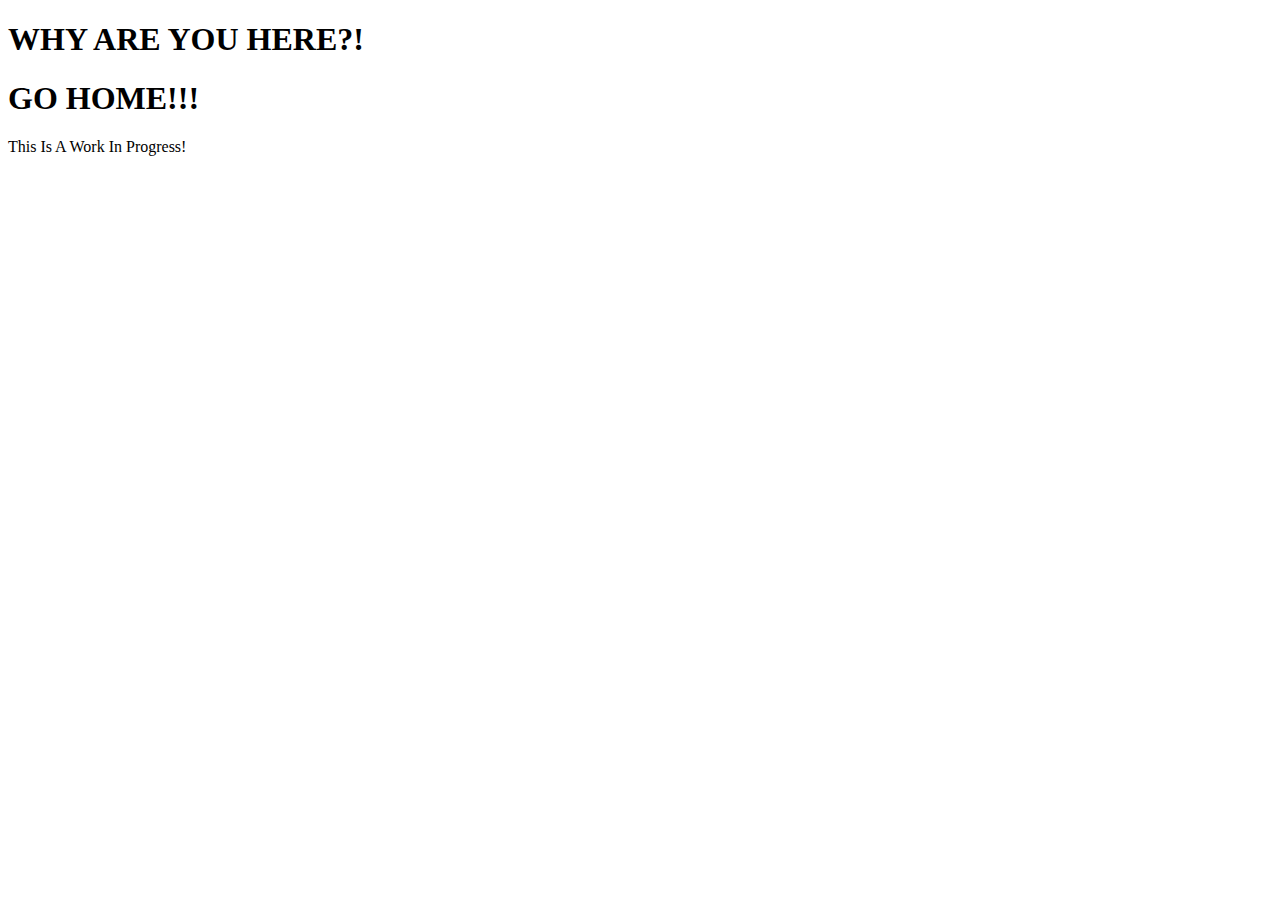
==== WORK IN PROGRESS.html @ 952deb54 "Add files via upload" ====
<!DOCTYPE html>
<html lang="en">
  <head>
    <meta charaset="UTF-8">
    <title>Portfolio</title>
    <link rel="stylesheet" href="">
  </head>

  <body>
    <h1>WHY ARE YOU HERE?!</h1>
    <h1>GO HOME!!!</h1>

    <img src=""

   
    <h3>This Is A Work In Progress!</h3>
  </body>







</html>
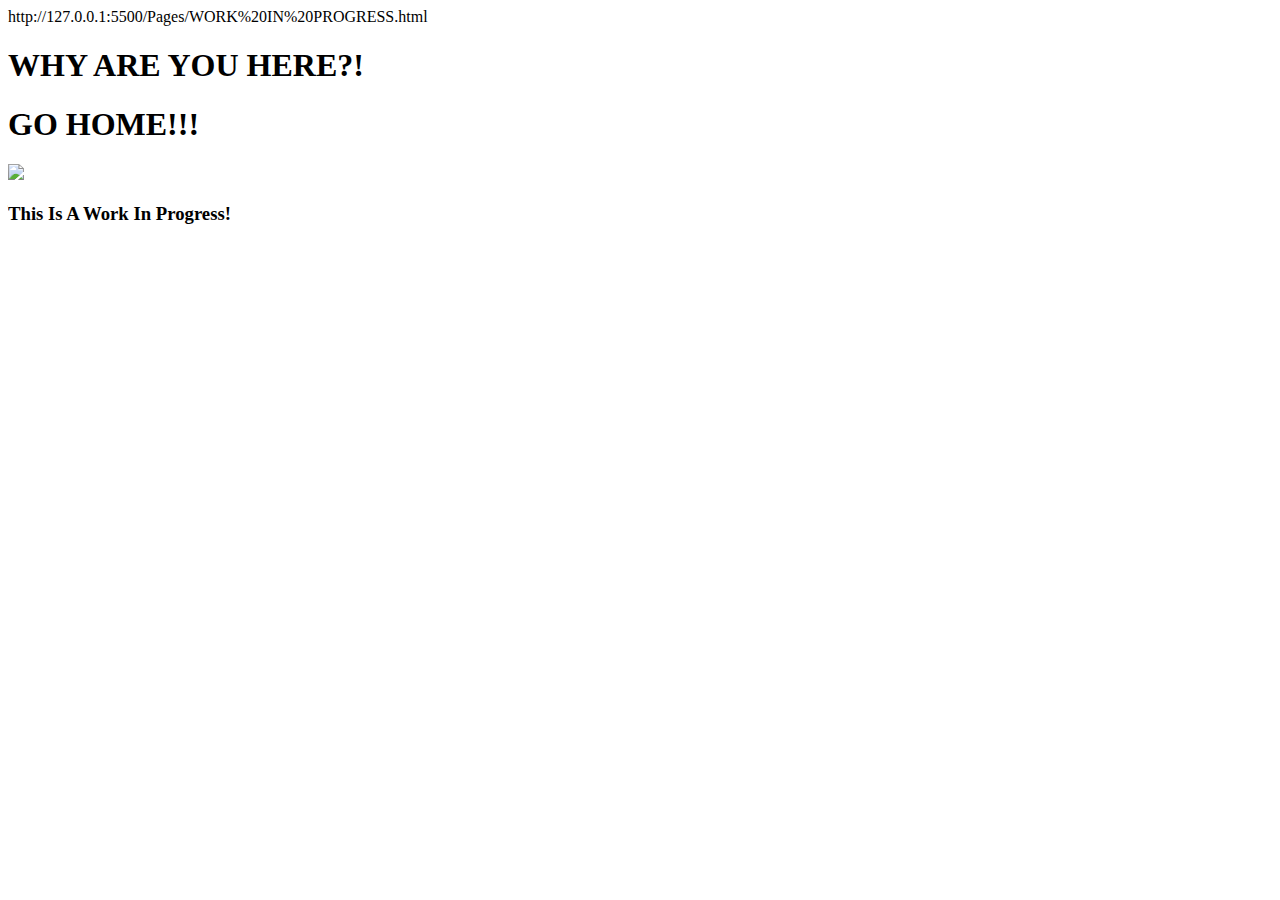
==== commit b82bd050: "Add files via upload" ====
--- a/WORK IN PROGRESS.html
+++ b/WORK IN PROGRESS.html
@@ -2,17 +2,18 @@
 <html lang="en">
   <head>
     <meta charaset="UTF-8">
-    <title>Portfolio</title>
-    <link rel="stylesheet" href="">
+    <title>Portfolio</title>http://127.0.0.1:5500/Pages/WORK%20IN%20PROGRESS.html
+    <link rel="stylesheet" href="wipstyle.css">
   </head>
 
   <body>
     <h1>WHY ARE YOU HERE?!</h1>
     <h1>GO HOME!!!</h1>
 
-    <img src=""
+    <div class="suprise">
+      <img src="wipimages/minimumwage.jpeg">
+    </div>
 
-   
     <h3>This Is A Work In Progress!</h3>
   </body>
 
